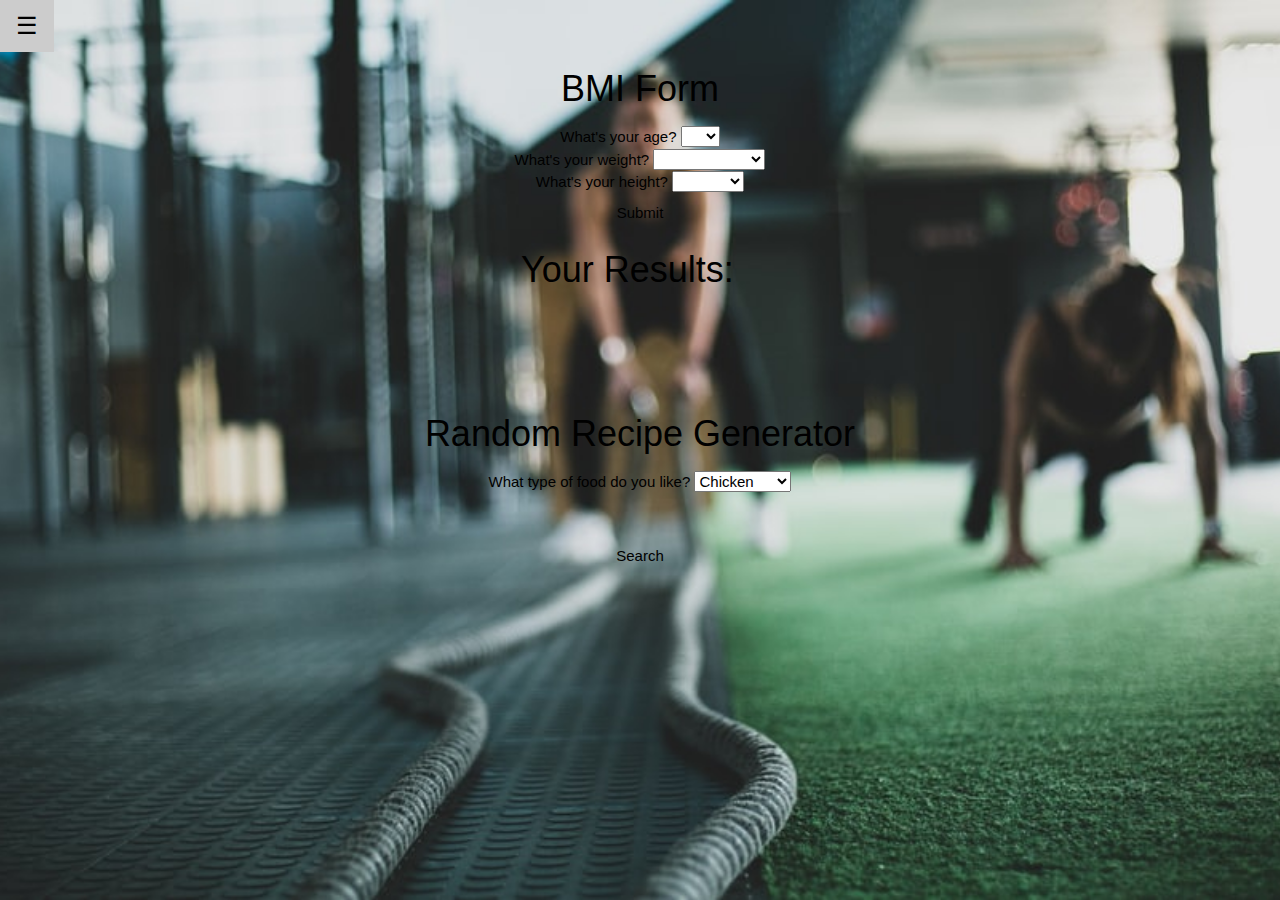
==== index.html @ b8041235 "finished up some styling, almost done just need a few touch ups" ====
<!DOCTYPE html>
<html lang="en">

<head>
    <meta charset="UTF-8">
    <meta name="viewport" content="width=device-width, initial-scale=1.0">
  <link rel="stylesheet" href="https://www.w3schools.com/w3css/4/w3.css">
    <link rel="stylesheet" href="https://fonts.googleapis.com/css?family=Roboto">
    <link rel="stylesheet" href="https://fonts.googleapis.com/css?family=Montserrat">
    <link rel="stylesheet" href="https://use.fontawesome.com/releases/v5.14.0/css/all.css" integrity="sha384-HzLeBuhoNPvSl5KYnjx0BT+WB0QEEqLprO+NBkkk5gbc67FTaL7XIGa2w1L0Xbgc" crossorigin="anonymous">
    <link rel="stylesheet" type="text/css" href="style.css">

    <title>Commit To Be Fit</title>
</head>
<style>
.w3-sidebar a {font-family: "Roboto", sans-serif}
body,h1,h2,h3,h4,h5,h6,.w3-wide {font-family: "Nunito", sans-serif;}
</style>
<body>
<!-- side Nav bar by W3 schools framework -->
<nav class="w3-sidebar w3-bar-block" style="display:none" id="mySidebar">
    <button onclick="w3_close()" class="w3-item w3-button w3-large">Close &times;</button>
    <div class="w3-container w3-display-container w3-padding-16 w3-center w3-cyan">
        <h3 class="w3-wide w3-center w3-xlarge"><b>Commit<br>to be</br><b></b>Fit</b></h3>
    </div>
    
<!-- first NavBar Button -->
  <div class="w3-large" style="font-weight:bold">
    <a onclick="contactUs()" href="javascript:void(0)" class="w3-button w3-block w3-white w3-centered w3-hover-orange" id="myBtn">
    <i class="fab fa-github fa-3x fa-spin"></i><br>GitHub
    </a>
    <div id="demoAcc" class="w3-bar-block w3-hide w3-padding w3-medium">
        <a href="https://github.com/JesseJ713" target="_blank" class="w3-bar-item w3-button w3-padding w3-hover-red">Jesse</a>
        <a href="https://github.com/ParkerM2" target="_blank" class="w3-bar-item w3-button w3-padding">Parker</a>
        <a href="https://github.com/paulmorales7" target="_blank" class="w3-bar-item w3-button w3-padding">Paul</a> 
        <a href="https://github.com/trevinomoni" target="_blank" class="w3-bar-item w3-button w3-padding">Monica</a> 
    </div>
<!-- Next Button/link -->
    <div class="w3-large w3-text-grey" style="font-weight:bold">
        <a onclick="contactUs1()" href="javascript:void(0)" class="w3-button w3-block w3-white w3-centered" id="myBtn">
        <i class="fab fa-linkedin fa-3x fa-spin"></i><br>LinkedIn</a>
    <div id="linkedInDiv" class="w3-bar-block w3-hide w3-padding-large w3-medium">
        <a href="https://www.linkedin.com/in/jesse-jackson-atx/" target="_blank" class="w3-bar-item w3-button w3-padding">Jesse</a>
        <a href="https://www.linkedin.com/in/parker-manning-223a401a9/" target="_blank" class="w3-bar-item w3-button w3-padding">Parker</a>
        <a href="" target="_blank" class="w3-bar-item w3-button w3-padding">Paul</a> 
        <a href="https://www.linkedin.com/in/mtrevinom7/" target="_blank" class="w3-bar-item w3-button w3-padding">Monica</a> 
    </div>
<!-- Next Button -->
    <div class="w3-large w3-text-grey" style="font-weight:bold">
        <a id="myBtn"onclick="descriptionDropDown()" href="javascript:void(0)" class="w3-button w3-block w3-white w3-centered"">
        <i class="far fa-address-card fa-3x fa-spin"></i><br>Team Description</a>
    <div id="descriptionDropDown" class="w3-bar-block w3-hide w3-padding-large w3-medium">
        <a class="w3-bar-item w3-button w3-padding w3-center">Jesse</a>
        <li>GitHub Master</li>
        <li>Back-End Developer</li>
        <a class="w3-bar-item w3-button w3-center w3-padding">Parker</a>
        <li>Full-Stack Developer</li>
        <li>Team Mascot</li>
        <a class="w3-bar-item w3-button w3-center w3-padding">Paul</a>
        <li>Front-End Developer</li>
        <li>Concept Artist</li>
        <a class="w3-bar-item w3-button w3-center w3-padding">Monica</a> 
        <li>Front-End Developer</li>
        <li>Presentation Design</li>
    </div>
    </div>
<!-- stickman img -->
    <div class="w3-container w3-padding-64 w3-large w3-text-grey" style="font-weight:bold">
        <img style="width: 80%;" class="w3-image w3-small" src="./stickman.bmp" alt="Stickman">
    </div>
        
</nav>
 <button class="w3-button w3-teal w3-xlarge" onclick="w3_open()">☰</button>
<div class="w3-overlay w3-hide-large w3-content" onclick="w3_close()" style="cursor:pointer" title="close side menu" id="myOverlay"></div>
<body class="w3-them-14 w3-text-center" style="min-width:400px">
    <div class="w3-container">
        <div class="w3-container w3-content main-content">
            <form class="w3-container w3-center form1">
                <h1 class="QTitle">BMI Form</h1>
                <label for="age">What's your age?</label>
                <select id="dropdown" class="dropdown-age" name="age">
                    <option value="1"></option>
                </select>
                <br>
                <label for="weight">What's your weight?</label>
                <select id="dropdown-weight" class="dropdown-weight" name="weight">
                    <option value="1"></option>
                </select>
                <br>
                <label for="height">What's your height?</label>
                <select id="dropdown-height" class="dropdown-height" name="height">
                    <option></option>
                </select>
                <br>
            </form>
            <button id="bmiSubmit" class="w3-button w3-bar w3-text-black w3-hover-cyan submitBtn" type="submit" value="Submit">Submit</button>
        </div>
    </div>   
            <div class="w3-container w3-content form3" style="width: 18rem">
                <div class="card-body">
                    <h1 class=bmiTitle>Your Results:</h1>
                        <div class="BMI"></div>
                            <br></br>
                        <div class="health"></div>
                            <br></br>
                        <div class="range"></div>
                </div>
            </div>
        </div>

    <div class="w3-container w3-content w3-center row">
        <div class=" w3-container w3-content form2">
        <h1>Random Recipe Generator</h1>
            <label for="">What type of food do you like?</label>
            <select id="dropdown-recipe" class="dropdown-=" name="=">
                <option value="chicken">Chicken</option>
                <option value="fish">Fish</option>
                <option value="steak">Steak</option>
                <option value="vegetables">Vegetables</option>
            </select>
            <div id="recipeOutput" class="form2">
                <h1 id="foodTitle"></h1>
                    <a id="anchor">
                        <img id="imgSrc"></img>
                    </a>
                <h1 id="underPic"></h1>
                    <p id="desc"></p>
                <h1 id="healthText"></h1>
                    <p id="healthDesc"></p>
                </div>

                </div>
                <button id="recipeSubmit" class="w3-button w3-bar submitBtn" type="submit" value="Search">Search</button>
            </div>
    </div>
</div>
<script>
function contactUs() {
  var x = document.getElementById("demoAcc");
  if (x.className.indexOf("w3-show") == -1) {
    x.className += " w3-show";
  } else {
    x.className = x.className.replace(" w3-show", "");
  }
}
function contactUs1() {
  var x = document.getElementById("linkedInDiv");
  if (x.className.indexOf("w3-show") == -1) {
    x.className += " w3-show";
  } else {
    x.className = x.className.replace(" w3-show", "");
  }
}
function descriptionDropDown() {
  var x = document.getElementById("descriptionDropDown");
  if (x.className.indexOf("w3-show") == -1) {
    x.className += " w3-show";
  } else {
    x.className = x.className.replace(" w3-show", "");
  }
}
// Click on the "Jeans" link on page load to open the accordion for demo purposes
document.getElementById("myBtn").click();


// Open and close sidebar
function w3_open() {
  document.getElementById("mySidebar").style.display = "content";
  document.getElementById("mySidebar").style.display = "block";
}
 
function w3_close() {
  document.getElementById("mySidebar").style.display = "none";
}
</script>
        <script defer src="script.js"></script>
        <script src="https://ajax.googleapis.com/ajax/libs/jquery/3.5.1/jquery.min.js"></script>

</body>

</html>
---- style.css ----
* {
  margin: 0;
  padding: 0;
  font-family: 'Nunito', sans-serif;
}
html { 
  background: url(fitness\ background.jpg) no-repeat center center fixed; 
  -webkit-background-size: cover;
  -moz-background-size: cover;
  -o-background-size: cover;
  background-size: cover;
}
.wrapper{
/* background: url(fitness\ background.jpg) */
no-repeat;
background-size: cover;
height: 100%;
}
/* .w3-container{
  margin-left: 200px;
} */
/* 
.form-flex{
  display: flex;
}
.main-content{
  display: flex;
  width: 90%;
  margin: auto;
  margin-top: 20px;

} */

/* .form1{
  color: whitesmoke;
  font-weight: bold;
  padding: 20px;
  border: 3px solid #333;
  border-radius: 25px;
  min-height: 200px;
  justify-items: center;
  margin-right: 20px;
  margin-left: 23.5%;
  margin-top: 2%;
  background-color: rgba(0,0,0, 0.5);
} */


/* .form2{
  color: whitesmoke;
  background-color: rgba(0,0,0, 0.5);
  font-weight: bold;
  padding: 20px;
  border: 3px solid #333;
  border-radius: 25px;
  min-height: 200px;
  margin-right: auto;
  margin-left: auto;
  margin-top: 2%;
  justify-content: 25px;

} */
/* .row{
  display: flex;
} */

/* .BMI{
  margin-top: 10%;
}
.form3{
  color: whitesmoke;
  background-color: rgba(0,0,0, 0.5);
  font-weight: bold;
  padding: 20px;
  border: 3px solid #333;
  border-radius: 25px;
  min-height: 200px;
  margin-right: 20px;
  margin-top: 2%;
} */
/* .form4{
  color: whitesmoke;
  background-color: rgba(0,0,0, 0.5);
  font-weight: bold;
  padding: 20px;
  border: 3px solid #333;
  border-radius: 25px;
  min-height: 200px;
  margin-right: 20px;

} */
/* .bmiTitle{
  text-align: center;
  
}
.foodTitle{
  text-align: center;
}
.navbar{
  text-align: center;
} */
/* 
.home {
  background-color: dodgerblue;
  color: white;
  padding: 10px;
  float: right;
  margin-right: 5px;
  border: 3px solid;
  border-radius: 25px;
/* } 
.titleText{
  text-align: center;
} 


.title{
  color: white;
  font-size: 80px;
  text-shadow: 0px 0px 10px white;
  
  background-color: rgba(0,0,0, 0.5) ;
  width: 50%;
  margin: auto;
  border-radius: 25px;
  border: 3px solid;
  border-color: #333;
  /* font-size: 80px;
  
  letter-spacing: 4px;
  word-spacing: -8px;
  color: White;
  text-shadow: 
    -1px -1px 0 midnightblue,
    -2px -2px 0 midnightblue,
    -3px -3px 0 midnightblue,
    -4px -4px 0 midnightblue,
    -5px -5px 0 midnightblue,
    -6px -6px 0 midnightblue,
    -7px -7px 0 midnightblue,
    -8px -8px 0 midnightblue,
    -30px 20px 40px dimgrey */


/* img{
  display: block;
  margin: auto;
}
.clickMe{
  font-size: 10px;
}
li{
  text-align: left;
  align-content: center;
}
ul{
  display: table;
  margin: 0px auto 0px auto;
  align-content: center;
}
.submitBtn{
  background-color: dodgerblue;
  color: white;
  padding: 10px;
  float: right;
  margin-right: 5px;
  border: 3px solid;
  border-radius: 25px;
} */
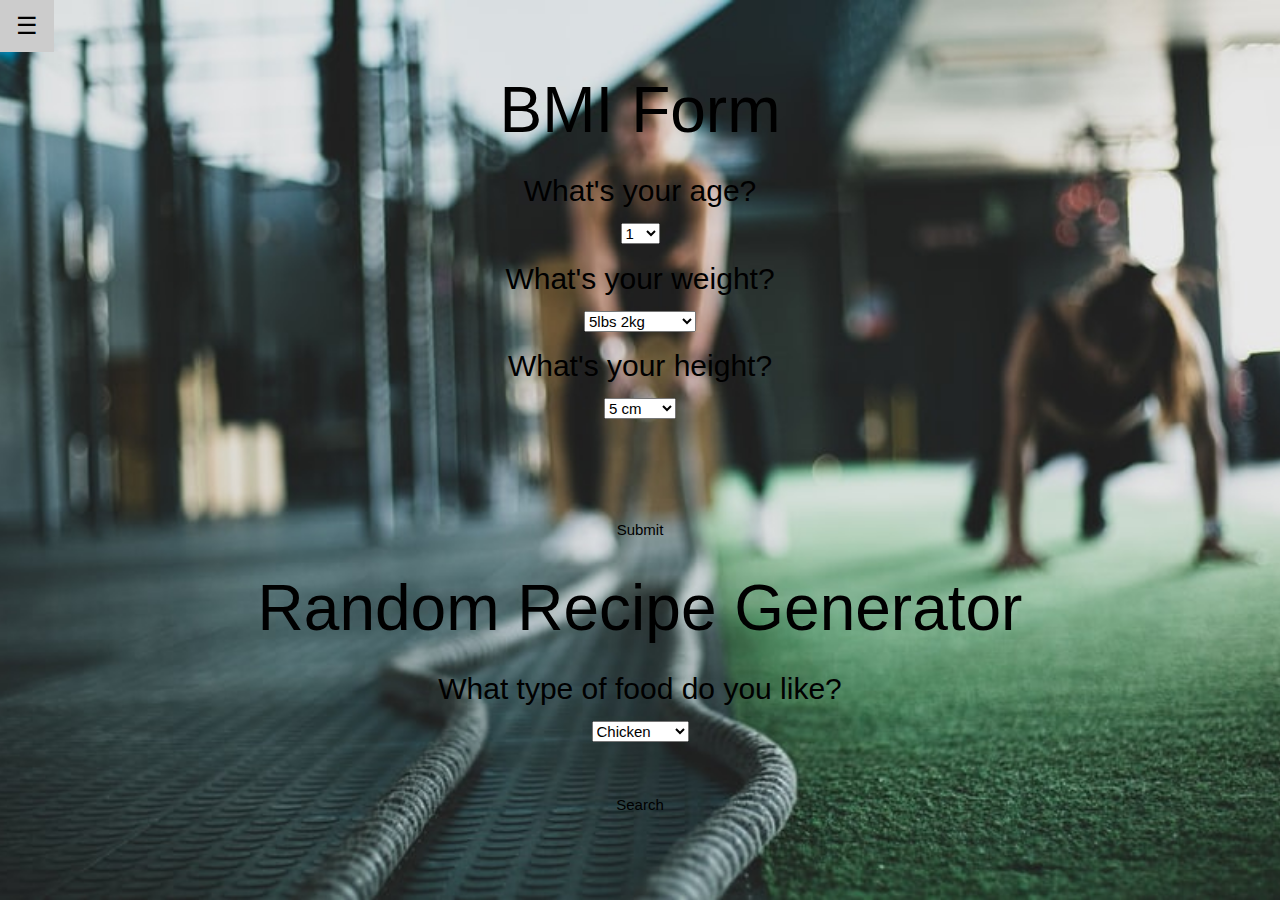
==== commit c97efe99: "Finished sizing layout, working on color/styling" ====
--- a/index.html
+++ b/index.html
@@ -27,7 +27,7 @@
 <!-- first NavBar Button -->
   <div class="w3-large" style="font-weight:bold">
     <a onclick="contactUs()" href="javascript:void(0)" class="w3-button w3-block w3-white w3-centered w3-hover-orange" id="myBtn">
-    <i class="fab fa-github fa-3x fa-spin"></i><br>GitHub
+        <i class="fab fa-github fa-3x fa-spin"></i><br>GitHub
     </a>
     <div id="demoAcc" class="w3-bar-block w3-hide w3-padding w3-medium">
         <a href="https://github.com/JesseJ713" target="_blank" class="w3-bar-item w3-button w3-padding w3-hover-red">Jesse</a>
@@ -38,7 +38,7 @@
 <!-- Next Button/link -->
     <div class="w3-large w3-text-grey" style="font-weight:bold">
         <a onclick="contactUs1()" href="javascript:void(0)" class="w3-button w3-block w3-white w3-centered" id="myBtn">
-        <i class="fab fa-linkedin fa-3x fa-spin"></i><br>LinkedIn</a>
+            <i class="fab fa-linkedin fa-3x fa-spin"></i><br>LinkedIn</a>
     <div id="linkedInDiv" class="w3-bar-block w3-hide w3-padding-large w3-medium">
         <a href="https://www.linkedin.com/in/jesse-jackson-atx/" target="_blank" class="w3-bar-item w3-button w3-padding">Jesse</a>
         <a href="https://www.linkedin.com/in/parker-manning-223a401a9/" target="_blank" class="w3-bar-item w3-button w3-padding">Parker</a>
@@ -48,20 +48,20 @@
 <!-- Next Button -->
     <div class="w3-large w3-text-grey" style="font-weight:bold">
         <a id="myBtn"onclick="descriptionDropDown()" href="javascript:void(0)" class="w3-button w3-block w3-white w3-centered"">
-        <i class="far fa-address-card fa-3x fa-spin"></i><br>Team Description</a>
+            <i class="far fa-address-card fa-3x fa-spin"></i><br>Team Description</a>
     <div id="descriptionDropDown" class="w3-bar-block w3-hide w3-padding-large w3-medium">
         <a class="w3-bar-item w3-button w3-padding w3-center">Jesse</a>
-        <li>GitHub Master</li>
-        <li>Back-End Developer</li>
+            <li>GitHub Master</li>
+            <li>Back-End Developer</li>
         <a class="w3-bar-item w3-button w3-center w3-padding">Parker</a>
-        <li>Full-Stack Developer</li>
-        <li>Team Mascot</li>
+            <li>Full-Stack Developer</li>
+            <li>Team Mascot</li>
         <a class="w3-bar-item w3-button w3-center w3-padding">Paul</a>
-        <li>Front-End Developer</li>
-        <li>Concept Artist</li>
+            <li>Front-End Developer</li>
+            <li>Concept Artist</li>
         <a class="w3-bar-item w3-button w3-center w3-padding">Monica</a> 
-        <li>Front-End Developer</li>
-        <li>Presentation Design</li>
+            <li>Front-End Developer</li>
+            <li>Presentation Design</li>
     </div>
     </div>
 <!-- stickman img -->
@@ -70,48 +70,40 @@
     </div>
         
 </nav>
- <button class="w3-button w3-teal w3-xlarge" onclick="w3_open()">☰</button>
+    <button class="w3-button w3-teal w3-xlarge" onclick="w3_open()">☰</button>
 <div class="w3-overlay w3-hide-large w3-content" onclick="w3_close()" style="cursor:pointer" title="close side menu" id="myOverlay"></div>
-<body class="w3-them-14 w3-text-center" style="min-width:400px">
-    <div class="w3-container">
-        <div class="w3-container w3-content main-content">
-            <form class="w3-container w3-center form1">
-                <h1 class="QTitle">BMI Form</h1>
-                <label for="age">What's your age?</label>
-                <select id="dropdown" class="dropdown-age" name="age">
-                    <option value="1"></option>
-                </select>
-                <br>
-                <label for="weight">What's your weight?</label>
-                <select id="dropdown-weight" class="dropdown-weight" name="weight">
-                    <option value="1"></option>
-                </select>
-                <br>
-                <label for="height">What's your height?</label>
-                <select id="dropdown-height" class="dropdown-height" name="height">
-                    <option></option>
-                </select>
-                <br>
-            </form>
+    <div class="w3-display-container w3-container">
+        
+            <div class="w3-container w3-center w3-text-black w3-cell-row">
+                <h1 class="w3-jumbo w3-hide-small">BMI Form</h1>
+                    <h2 for="age">What's your age?</h2>
+                    <select id="dropdown" class="dropdown-age" name="age"></select>
+                    </select>
+                        <br>
+                    <h2 for="weight">What's your weight?</h2>
+                    <select id="dropdown-weight" class="dropdown-weight" name="weight">
+                    </select>
+                        <br>
+                    <h2 for="height">What's your height?</h2>
+                    <select id="dropdown-height" class="dropdown-height" name="height">
+                    </select>
+                        <br>
+                    
+                <div id="bmiTitle" class="card-body bmiTitle"></div>
+                    <!-- <h1 class=bmiTitle>Your Results:</h1> -->
+                    <div id="BMI"></div>
+                        <br></br>
+                    <div id="health"></div>
+                        <br></br>
+                    <div id="range"><div>
+            </div>
             <button id="bmiSubmit" class="w3-button w3-bar w3-text-black w3-hover-cyan submitBtn" type="submit" value="Submit">Submit</button>
         </div>
-    </div>   
-            <div class="w3-container w3-content form3" style="width: 18rem">
-                <div class="card-body">
-                    <h1 class=bmiTitle>Your Results:</h1>
-                        <div class="BMI"></div>
-                            <br></br>
-                        <div class="health"></div>
-                            <br></br>
-                        <div class="range"></div>
-                </div>
-            </div>
-        </div>
 
-    <div class="w3-container w3-content w3-center row">
+    <div class="w3-container w3-content w3-center">
         <div class=" w3-container w3-content form2">
-        <h1>Random Recipe Generator</h1>
-            <label for="">What type of food do you like?</label>
+        <h1 class="w3-jumbo w3-hide-small">Random Recipe Generator</h1>
+            <h2 for="">What type of food do you like?</h2>
             <select id="dropdown-recipe" class="dropdown-=" name="=">
                 <option value="chicken">Chicken</option>
                 <option value="fish">Fish</option>
@@ -124,15 +116,17 @@
                         <img id="imgSrc"></img>
                     </a>
                 <h1 id="underPic"></h1>
-                    <p id="desc"></p>
+                    <h3 id="desc"></h3>
                 <h1 id="healthText"></h1>
-                    <p id="healthDesc"></p>
+                    <h3 id="healthDesc"></h3>
+                    <button id="recipeSubmit" class="w3-button w3-bar w3-text-black w3-hover-cyan submitBtn" type="submit" value="Search">Search</button>
                 </div>
 
-                </div>
-                <button id="recipeSubmit" class="w3-button w3-bar submitBtn" type="submit" value="Search">Search</button>
+                </div>    
             </div>
+            
     </div>
+    
 </div>
 <script>
 function contactUs() {
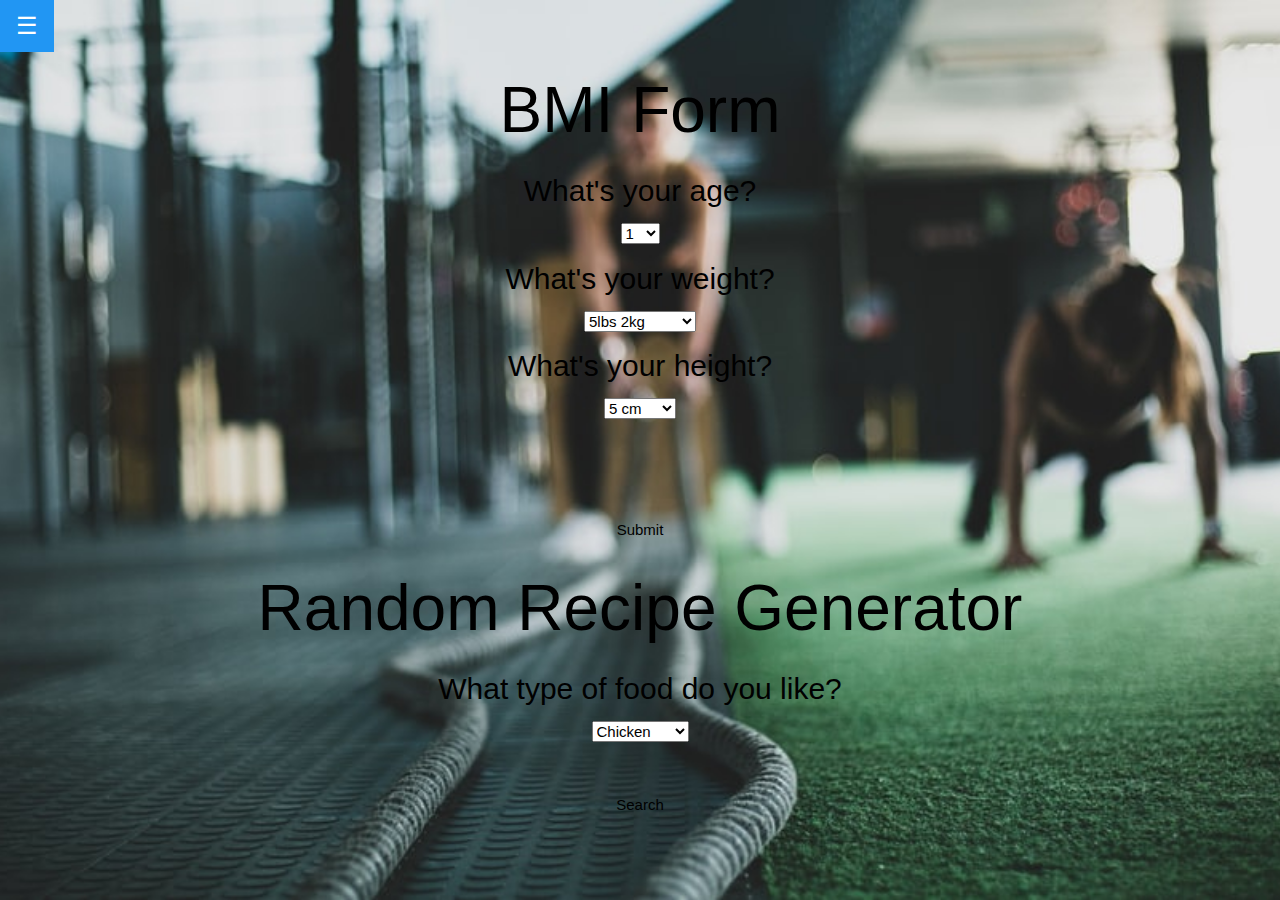
==== commit 2a00cfac: "finished styling the side-nav-bar" ====
--- a/index.html
+++ b/index.html
@@ -18,38 +18,38 @@
 </style>
 <body>
 <!-- side Nav bar by W3 schools framework -->
-<nav class="w3-sidebar w3-bar-block" style="display:none" id="mySidebar">
-    <button onclick="w3_close()" class="w3-item w3-button w3-large">Close &times;</button>
+<nav class="w3-sidebar w3-bar-block w3-cyan" style="display:none" id="mySidebar">
+    <button onclick="w3_close()" class=" w3-hover-teal w3-item w3-button w3-large w3-cyan">Close &times;</button>
     <div class="w3-container w3-display-container w3-padding-16 w3-center w3-cyan">
         <h3 class="w3-wide w3-center w3-xlarge"><b>Commit<br>to be</br><b></b>Fit</b></h3>
     </div>
     
 <!-- first NavBar Button -->
-  <div class="w3-large" style="font-weight:bold">
-    <a onclick="contactUs()" href="javascript:void(0)" class="w3-button w3-block w3-white w3-centered w3-hover-orange" id="myBtn">
+  <div class="w3-large w3-cyan" style="font-weight:bold">
+    <a onclick="contactUs()" href="javascript:void(0)" class="w3-button w3-block w3-cyan w3-centered w3-hover-teal" id="myBtn">
         <i class="fab fa-github fa-3x fa-spin"></i><br>GitHub
     </a>
     <div id="demoAcc" class="w3-bar-block w3-hide w3-padding w3-medium">
         <a href="https://github.com/JesseJ713" target="_blank" class="w3-bar-item w3-button w3-padding w3-hover-red">Jesse</a>
-        <a href="https://github.com/ParkerM2" target="_blank" class="w3-bar-item w3-button w3-padding">Parker</a>
-        <a href="https://github.com/paulmorales7" target="_blank" class="w3-bar-item w3-button w3-padding">Paul</a> 
-        <a href="https://github.com/trevinomoni" target="_blank" class="w3-bar-item w3-button w3-padding">Monica</a> 
+        <a href="https://github.com/ParkerM2" target="_blank" class="w3-bar-item w3-button w3-padding w3-hover-cyan">Parker</a>
+        <a href="https://github.com/paulmorales7" target="_blank" class="w3-bar-item w3-button w3-padding w3-hover-lime">Paul</a> 
+        <a href="https://github.com/trevinomoni" target="_blank" class="w3-bar-item w3-button w3-padding w3-hover-orange">Monica</a> 
     </div>
 <!-- Next Button/link -->
-    <div class="w3-large w3-text-grey" style="font-weight:bold">
-        <a onclick="contactUs1()" href="javascript:void(0)" class="w3-button w3-block w3-white w3-centered" id="myBtn">
+    <div class="w3-large w3-text-black w3-cyan" style="font-weight:bold">
+        <a onclick="contactUs1()" href="javascript:void(0)" class="w3-button w3-block w3-cyan w3-centered w3-hover-indigo" id="myBtn">
             <i class="fab fa-linkedin fa-3x fa-spin"></i><br>LinkedIn</a>
-    <div id="linkedInDiv" class="w3-bar-block w3-hide w3-padding-large w3-medium">
-        <a href="https://www.linkedin.com/in/jesse-jackson-atx/" target="_blank" class="w3-bar-item w3-button w3-padding">Jesse</a>
-        <a href="https://www.linkedin.com/in/parker-manning-223a401a9/" target="_blank" class="w3-bar-item w3-button w3-padding">Parker</a>
-        <a href="" target="_blank" class="w3-bar-item w3-button w3-padding">Paul</a> 
-        <a href="https://www.linkedin.com/in/mtrevinom7/" target="_blank" class="w3-bar-item w3-button w3-padding">Monica</a> 
+    <div id="linkedInDiv" class="w3-bar-block w3-hide w3-padding w3-medium w3-cyan">
+        <a href="https://www.linkedin.com/in/jesse-jackson-atx/" target="_blank" class="w3-bar-item w3-button w3-padding w3-hover-red">Jesse</a>
+        <a href="https://www.linkedin.com/in/parker-manning-223a401a9/" target="_blank" class="w3-bar-item w3-button w3-padding w3-hover-cyan">Parker</a>
+        <a href="" target="_blank" class="w3-bar-item w3-button w3-padding w3-hover-lime">Paul</a> 
+        <a href="https://www.linkedin.com/in/mtrevinom7/" target="_blank" class="w3-bar-item w3-button w3-padding w3-hover-orange">Monica</a> 
     </div>
 <!-- Next Button -->
-    <div class="w3-large w3-text-grey" style="font-weight:bold">
-        <a id="myBtn"onclick="descriptionDropDown()" href="javascript:void(0)" class="w3-button w3-block w3-white w3-centered"">
+    <div class="w3-large w3-text-black w3-cyan" style="font-weight:bold">
+        <a id="myBtn"onclick="descriptionDropDown()" href="javascript:void(0)" class="w3-button w3-hover-red w3-block w3-cyan w3-centered"">
             <i class="far fa-address-card fa-3x fa-spin"></i><br>Team Description</a>
-    <div id="descriptionDropDown" class="w3-bar-block w3-hide w3-padding-large w3-medium">
+    <div id="descriptionDropDown" class="w3-bar-block w3-hide w3-padding-large w3-medium w3-cyan">
         <a class="w3-bar-item w3-button w3-padding w3-center">Jesse</a>
             <li>GitHub Master</li>
             <li>Back-End Developer</li>
@@ -66,11 +66,11 @@
     </div>
 <!-- stickman img -->
     <div class="w3-container w3-padding-64 w3-large w3-text-grey" style="font-weight:bold">
-        <img style="width: 80%;" class="w3-image w3-small" src="./stickman.bmp" alt="Stickman">
+        <img style="width: 80%;" class="w3-image w3-small" src="./Stickman No Background.bmp" alt="Stickman">
     </div>
         
 </nav>
-    <button class="w3-button w3-teal w3-xlarge" onclick="w3_open()">☰</button>
+    <button class="w3-button w3-teal w3-xlarge w3-hover-blue" onclick="w3_open()">☰</button>
 <div class="w3-overlay w3-hide-large w3-content" onclick="w3_close()" style="cursor:pointer" title="close side menu" id="myOverlay"></div>
     <div class="w3-display-container w3-container">
         
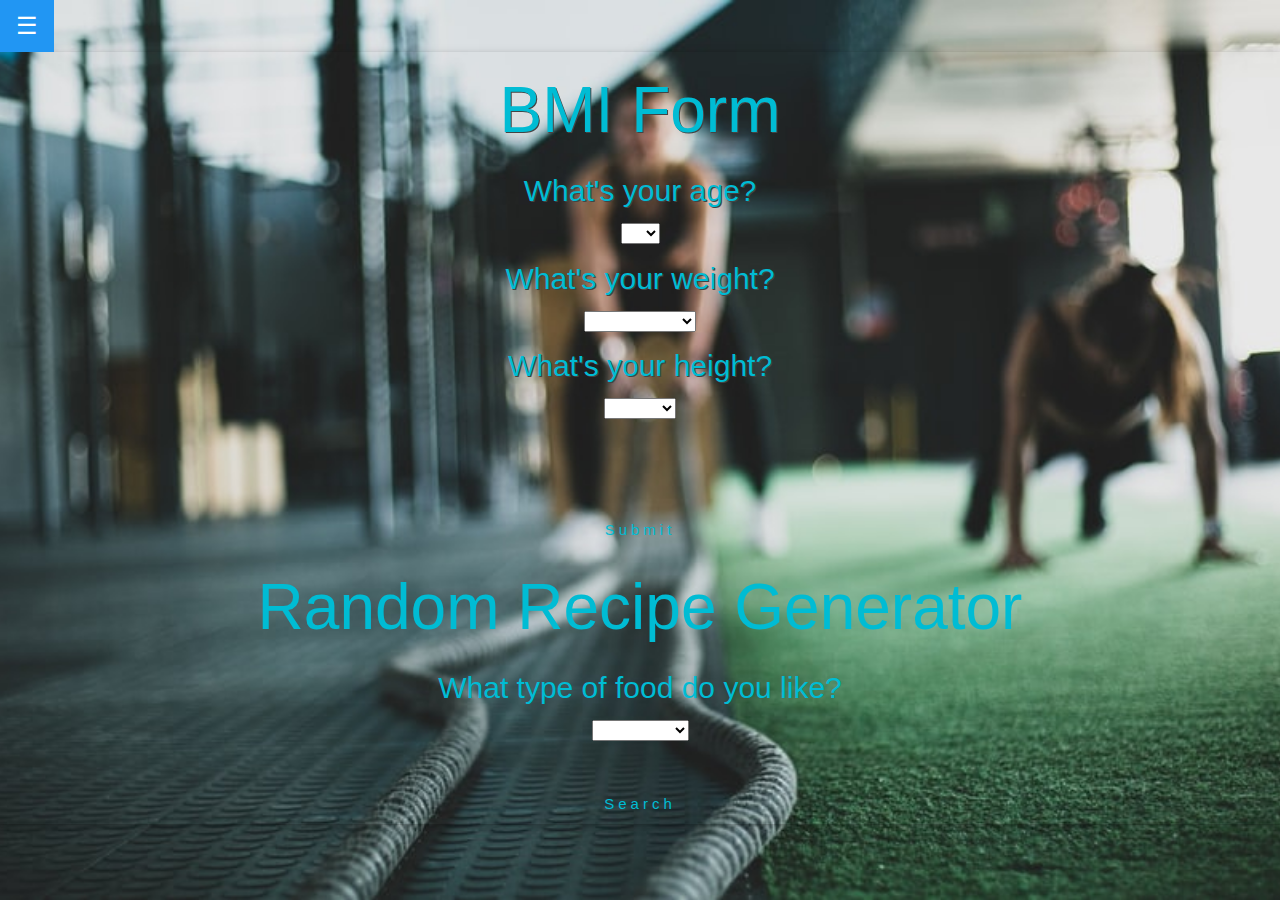
==== commit 8e536a6a: "Paul Parker Jesse style changes with w3framework" ====
--- a/index.html
+++ b/index.html
@@ -4,10 +4,12 @@
 <head>
     <meta charset="UTF-8">
     <meta name="viewport" content="width=device-width, initial-scale=1.0">
+    <link rel="stylesheet" type="text/css" href="reset.css">
   <link rel="stylesheet" href="https://www.w3schools.com/w3css/4/w3.css">
     <link rel="stylesheet" href="https://fonts.googleapis.com/css?family=Roboto">
     <link rel="stylesheet" href="https://fonts.googleapis.com/css?family=Montserrat">
     <link rel="stylesheet" href="https://use.fontawesome.com/releases/v5.14.0/css/all.css" integrity="sha384-HzLeBuhoNPvSl5KYnjx0BT+WB0QEEqLprO+NBkkk5gbc67FTaL7XIGa2w1L0Xbgc" crossorigin="anonymous">
+    <link href="https://fonts.googleapis.com/css2?family=News+Cycle:wght@400;700&display=swap" rel="stylesheet">
     <link rel="stylesheet" type="text/css" href="style.css">
 
     <title>Commit To Be Fit</title>
@@ -30,10 +32,10 @@
         <i class="fab fa-github fa-3x fa-spin"></i><br>GitHub
     </a>
     <div id="demoAcc" class="w3-bar-block w3-hide w3-padding w3-medium">
-        <a href="https://github.com/JesseJ713" target="_blank" class="w3-bar-item w3-button w3-padding w3-hover-red">Jesse</a>
-        <a href="https://github.com/ParkerM2" target="_blank" class="w3-bar-item w3-button w3-padding w3-hover-cyan">Parker</a>
-        <a href="https://github.com/paulmorales7" target="_blank" class="w3-bar-item w3-button w3-padding w3-hover-lime">Paul</a> 
-        <a href="https://github.com/trevinomoni" target="_blank" class="w3-bar-item w3-button w3-padding w3-hover-orange">Monica</a> 
+        <a href="https://github.com/JesseJ713" target="_blank" class="w3-bar-item w3-button w3-padding w3-hover-red w3-animate-top">Jesse</a>
+        <a href="https://github.com/ParkerM2" target="_blank" class="w3-bar-item w3-button w3-padding w3-hover-white w3-animate-top">Parker</a>
+        <a href="https://github.com/paulmorales7" target="_blank" class="w3-bar-item w3-button w3-padding w3-hover-lime w3-animate-top">Paul</a> 
+        <a href="https://github.com/trevinomoni" target="_blank" class="w3-bar-item w3-button w3-padding w3-hover-orange w3-animate-top">Monica</a> 
     </div>
 <!-- Next Button/link -->
     <div class="w3-large w3-text-black w3-cyan" style="font-weight:bold">
@@ -42,7 +44,7 @@
     <div id="linkedInDiv" class="w3-bar-block w3-hide w3-padding w3-medium w3-cyan">
         <a href="https://www.linkedin.com/in/jesse-jackson-atx/" target="_blank" class="w3-bar-item w3-button w3-padding w3-hover-red">Jesse</a>
         <a href="https://www.linkedin.com/in/parker-manning-223a401a9/" target="_blank" class="w3-bar-item w3-button w3-padding w3-hover-cyan">Parker</a>
-        <a href="" target="_blank" class="w3-bar-item w3-button w3-padding w3-hover-lime">Paul</a> 
+        <a href="https://www.linkedin.com/in/paul-morales-9a9571189" target="_blank" class="w3-bar-item w3-button w3-padding w3-hover-lime">Paul</a> 
         <a href="https://www.linkedin.com/in/mtrevinom7/" target="_blank" class="w3-bar-item w3-button w3-padding w3-hover-orange">Monica</a> 
     </div>
 <!-- Next Button -->
@@ -50,18 +52,18 @@
         <a id="myBtn"onclick="descriptionDropDown()" href="javascript:void(0)" class="w3-button w3-hover-red w3-block w3-cyan w3-centered"">
             <i class="far fa-address-card fa-3x fa-spin"></i><br>Team Description</a>
     <div id="descriptionDropDown" class="w3-bar-block w3-hide w3-padding-large w3-medium w3-cyan">
-        <a class="w3-bar-item w3-button w3-padding w3-center">Jesse</a>
-            <li>GitHub Master</li>
-            <li>Back-End Developer</li>
-        <a class="w3-bar-item w3-button w3-center w3-padding">Parker</a>
-            <li>Full-Stack Developer</li>
-            <li>Team Mascot</li>
-        <a class="w3-bar-item w3-button w3-center w3-padding">Paul</a>
-            <li>Front-End Developer</li>
-            <li>Concept Artist</li>
-        <a class="w3-bar-item w3-button w3-center w3-padding">Monica</a> 
-            <li>Front-End Developer</li>
-            <li>Presentation Design</li>
+        <h3 class="w3-bar-item w3-padding w3-center w3-animate-right">Jesse</h3>
+            <li class="w3-animate-left">GitHub Master</li>
+            <li class="w3-animate-left">Back-End </li>
+        <h3 class="w3-bar-item w3-center w3-padding w3-animate-right">Parker</h3>
+            <li class="w3-animate-left">Full-Stack </li>
+            <li class="w3-animate-left">Team Mascot</li>
+        <h3 class="w3-bar-item w3-center w3-padding w3-animate-right"></h3>
+            <li class="w3-animate-left">Front-End </li>
+            <li class="w3-animate-left">Concept Artist</li>
+        <h3 class="w3-bar-item  w3-center w3-padding w3-animate-right">Monica</h3> 
+            <li class="w3-animate-left">Presentation</li>
+            <li class="w3-animate-left">Design</li>
     </div>
     </div>
 <!-- stickman img -->
@@ -72,20 +74,19 @@
 </nav>
     <button class="w3-button w3-teal w3-xlarge w3-hover-blue" onclick="w3_open()">☰</button>
 <div class="w3-overlay w3-hide-large w3-content" onclick="w3_close()" style="cursor:pointer" title="close side menu" id="myOverlay"></div>
-    <div class="w3-display-container w3-container">
-        
-            <div class="w3-container w3-center w3-text-black w3-cell-row">
-                <h1 class="w3-jumbo w3-hide-small">BMI Form</h1>
-                    <h2 for="age">What's your age?</h2>
-                    <select id="dropdown" class="dropdown-age" name="age"></select>
+    <div id="panelContainer" class="w3-cell-row">
+        <div class="w3-container w3-card w3-cell w3-cell-middle w3-center">
+            <h1 style="text-shadow:1px 1px 0 #444" class="w3-jumbo w3-hide-small w3-lobster w3-text-cyan">BMI Form</h1>
+                <h2 for="age" style="text-shadow:1px 1px 0 #444" class="w3-text-cyan w3-NewsCycle">What's your age?</h2>
+                    <select id="dropdown" class="dropdown-button w3-dropdown-hover" name="age"><option></option></select>
                     </select>
                         <br>
-                    <h2 for="weight">What's your weight?</h2>
-                    <select id="dropdown-weight" class="dropdown-weight" name="weight">
+                    <h2 for="weight" style="text-shadow:1px 1px 0 #444" class="w3-text-cyan w3-lobster">What's your weight?</h2>
+                    <select id="dropdown-weight" class="dropdown-weight" name="weight"><option></option>
                     </select>
                         <br>
-                    <h2 for="height">What's your height?</h2>
-                    <select id="dropdown-height" class="dropdown-height" name="height">
+                    <h2 for="height" style="text-shadow:1px 1px 0 #444" class="w3-text-cyan w3-lobster">What's your height?</h2>
+                    <select id="dropdown-height" class="dropdown-height" name="height"><option></option>
                     </select>
                         <br>
                     
@@ -97,20 +98,25 @@
                         <br></br>
                     <div id="range"><div>
             </div>
-            <button id="bmiSubmit" class="w3-button w3-bar w3-text-black w3-hover-cyan submitBtn" type="submit" value="Submit">Submit</button>
-        </div>
-
+            <button id="bmiSubmit" class="w3-button w3-block w3-wide w3-text-cyan w3-hover-cyan submitBtn" type="submit" value="Submit">Submit</button>
+    </div>
     <div class="w3-container w3-content w3-center">
         <div class=" w3-container w3-content form2">
-        <h1 class="w3-jumbo w3-hide-small">Random Recipe Generator</h1>
-            <h2 for="">What type of food do you like?</h2>
-            <select id="dropdown-recipe" class="dropdown-=" name="=">
+        <h1 class="w3-jumbo w3-hide-small w3-text-cyan">Random Recipe Generator</h1>
+            <h2 class="w3-text-cyan"for="">What type of food do you like?</h2>
+            <select id="dropdown-recipe" class="dropdown-=" name="="><option></option>
                 <option value="chicken">Chicken</option>
                 <option value="fish">Fish</option>
                 <option value="steak">Steak</option>
                 <option value="vegetables">Vegetables</option>
+                <option value="salad">Salads</option>
+                <option value="sandwich">Sandwich</option>
+                <option value="pasta">Pasta</option>
+                <option value="breakfast">Breakfast</option>
+                <option value="lunch">Lunch</option>
+                <option value="dinner">Dinner</option>
             </select>
-            <div id="recipeOutput" class="form2">
+            <div id="recipeOutput" class="w3-text-cyan">
                 <h1 id="foodTitle"></h1>
                     <a id="anchor">
                         <img id="imgSrc"></img>
@@ -119,14 +125,11 @@
                     <h3 id="desc"></h3>
                 <h1 id="healthText"></h1>
                     <h3 id="healthDesc"></h3>
-                    <button id="recipeSubmit" class="w3-button w3-bar w3-text-black w3-hover-cyan submitBtn" type="submit" value="Search">Search</button>
                 </div>
-
+                <button id="recipeSubmit" class="w3-button w3-block w3-wide w3-text-cyan w3-hover-cyan submitBtn" type="submit" value="Search">Search</button>
                 </div>    
-            </div>
-            
+            </div>     
     </div>
-    
 </div>
 <script>
 function contactUs() {
@@ -155,14 +158,11 @@
 }
 // Click on the "Jeans" link on page load to open the accordion for demo purposes
 document.getElementById("myBtn").click();
-
-
 // Open and close sidebar
 function w3_open() {
   document.getElementById("mySidebar").style.display = "content";
   document.getElementById("mySidebar").style.display = "block";
 }
- 
 function w3_close() {
   document.getElementById("mySidebar").style.display = "none";
 }
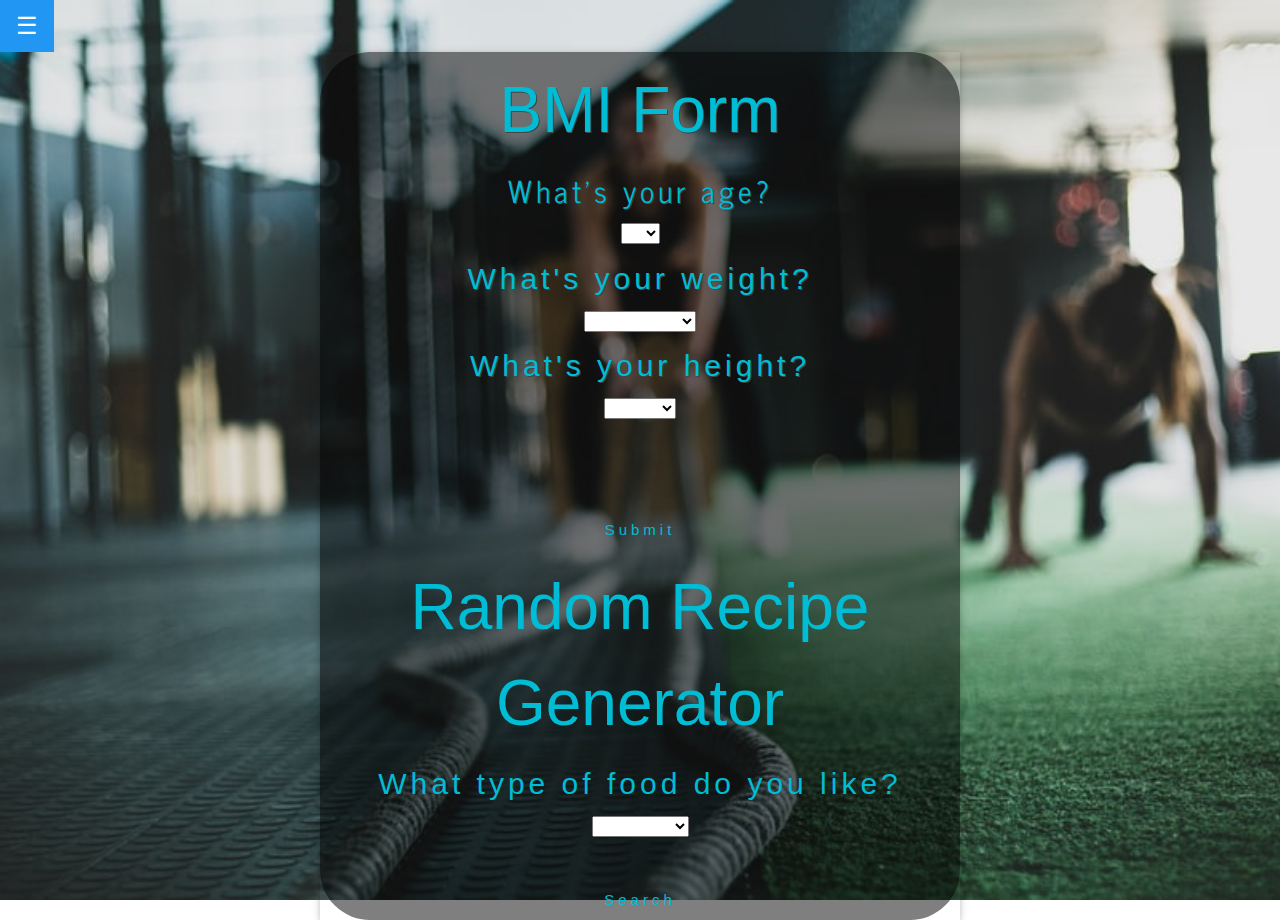
==== commit 5d4a2396: "save new styling" ====
--- a/index.html
+++ b/index.html
@@ -14,11 +14,7 @@
 
     <title>Commit To Be Fit</title>
 </head>
-<style>
-.w3-sidebar a {font-family: "Roboto", sans-serif}
-body,h1,h2,h3,h4,h5,h6,.w3-wide {font-family: "Nunito", sans-serif;}
-</style>
-<body>
+<body class="">
 <!-- side Nav bar by W3 schools framework -->
 <nav class="w3-sidebar w3-bar-block w3-cyan" style="display:none" id="mySidebar">
     <button onclick="w3_close()" class=" w3-hover-teal w3-item w3-button w3-large w3-cyan">Close &times;</button>
@@ -76,34 +72,34 @@
 <div class="w3-overlay w3-hide-large w3-content" onclick="w3_close()" style="cursor:pointer" title="close side menu" id="myOverlay"></div>
     <div id="panelContainer" class="w3-cell-row">
         <div class="w3-container w3-card w3-cell w3-cell-middle w3-center">
-            <h1 style="text-shadow:1px 1px 0 #444" class="w3-jumbo w3-hide-small w3-lobster w3-text-cyan">BMI Form</h1>
-                <h2 for="age" style="text-shadow:1px 1px 0 #444" class="w3-text-cyan w3-NewsCycle">What's your age?</h2>
+            <h1 style="text-shadow:1px 1px 0 #444" class="w3-jumbo w3-hide-small w3-new w3-text-cyan">BMI Form</h1>
+                <h2 for="age" style="text-shadow:1px 1px 0 #444" class="w3-text-cyan w3-wide w3-NewsCycle">What's your age?</h2>
                     <select id="dropdown" class="dropdown-button w3-dropdown-hover" name="age"><option></option></select>
                     </select>
                         <br>
-                    <h2 for="weight" style="text-shadow:1px 1px 0 #444" class="w3-text-cyan w3-lobster">What's your weight?</h2>
+                    <h2 for="weight" style="text-shadow:1px 1px 0 #444" class="w3-wide w3-text-cyan w3-lobster">What's your weight?</h2>
                     <select id="dropdown-weight" class="dropdown-weight" name="weight"><option></option>
                     </select>
                         <br>
-                    <h2 for="height" style="text-shadow:1px 1px 0 #444" class="w3-text-cyan w3-lobster">What's your height?</h2>
+                    <h2 for="height" style="text-shadow:1px 1px 0 #444" class="w3-wide w3-text-cyan w3-lobster">What's your height?</h2>
                     <select id="dropdown-height" class="dropdown-height" name="height"><option></option>
                     </select>
                         <br>
                     
-                <div id="bmiTitle" class="card-body bmiTitle"></div>
+                <div id="bmiTitle" class="card-body bmiTitle w3-text-cyan"></div>
                     <!-- <h1 class=bmiTitle>Your Results:</h1> -->
-                    <div id="BMI"></div>
+                    <div class="w3-text-cyan" class="" id="BMI"></div>
                         <br></br>
-                    <div id="health"></div>
+                    <div class="w3-text-cyan" id="health"></div>
                         <br></br>
-                    <div id="range"><div>
+                    <div class="w3-text-cyan" id="range"><div>
             </div>
             <button id="bmiSubmit" class="w3-button w3-block w3-wide w3-text-cyan w3-hover-cyan submitBtn" type="submit" value="Submit">Submit</button>
     </div>
     <div class="w3-container w3-content w3-center">
         <div class=" w3-container w3-content form2">
         <h1 class="w3-jumbo w3-hide-small w3-text-cyan">Random Recipe Generator</h1>
-            <h2 class="w3-text-cyan"for="">What type of food do you like?</h2>
+            <h2 class="w3-text-cyan w3-wide"for="">What type of food do you like?</h2>
             <select id="dropdown-recipe" class="dropdown-=" name="="><option></option>
                 <option value="chicken">Chicken</option>
                 <option value="fish">Fish</option>
@@ -117,14 +113,14 @@
                 <option value="dinner">Dinner</option>
             </select>
             <div id="recipeOutput" class="w3-text-cyan">
-                <h1 id="foodTitle"></h1>
+                <h1 class="w3-text-cyan" class="w3-text-cyan" id="foodTitle"></h1>
                     <a id="anchor">
                         <img id="imgSrc"></img>
                     </a>
-                <h1 id="underPic"></h1>
-                    <h3 id="desc"></h3>
-                <h1 id="healthText"></h1>
-                    <h3 id="healthDesc"></h3>
+                <h1 class="w3-text-cyan" id="underPic"></h1>
+                    <h3 class="w3-text-cyan" id="desc"></h3>
+                <h1 class="w3-text-cyan" id="healthText"></h1>
+                    <h3 class="w3-text-cyan" id="healthDesc"></h3>
                 </div>
                 <button id="recipeSubmit" class="w3-button w3-block w3-wide w3-text-cyan w3-hover-cyan submitBtn" type="submit" value="Search">Search</button>
                 </div>    
--- a/style.css
+++ b/style.css
@@ -6,7 +6,7 @@
   font-family: 'Nunito', sans-serif;
 }
 html { 
-  background: url(fitness\ background.jpg) no-repeat center center fixed; 
+  background: url(fitness\ background.jpg) no-repeat center center fixed;
   -webkit-background-size: cover;
   -moz-background-size: cover;
   -o-background-size: cover;
@@ -17,6 +17,15 @@
 no-repeat;
 background-size: cover;
 height: 100%;
+}
+.w3-NewsCycle {
+  font-family: "News Cycle", serif;
+}
+#panelContainer {
+  width: 50%;
+  margin: auto;
+  background-color: rgba(0,0,0,.5);
+  border-radius: 50px;
 }
 /* .w3-container{
   margin-left: 200px;
